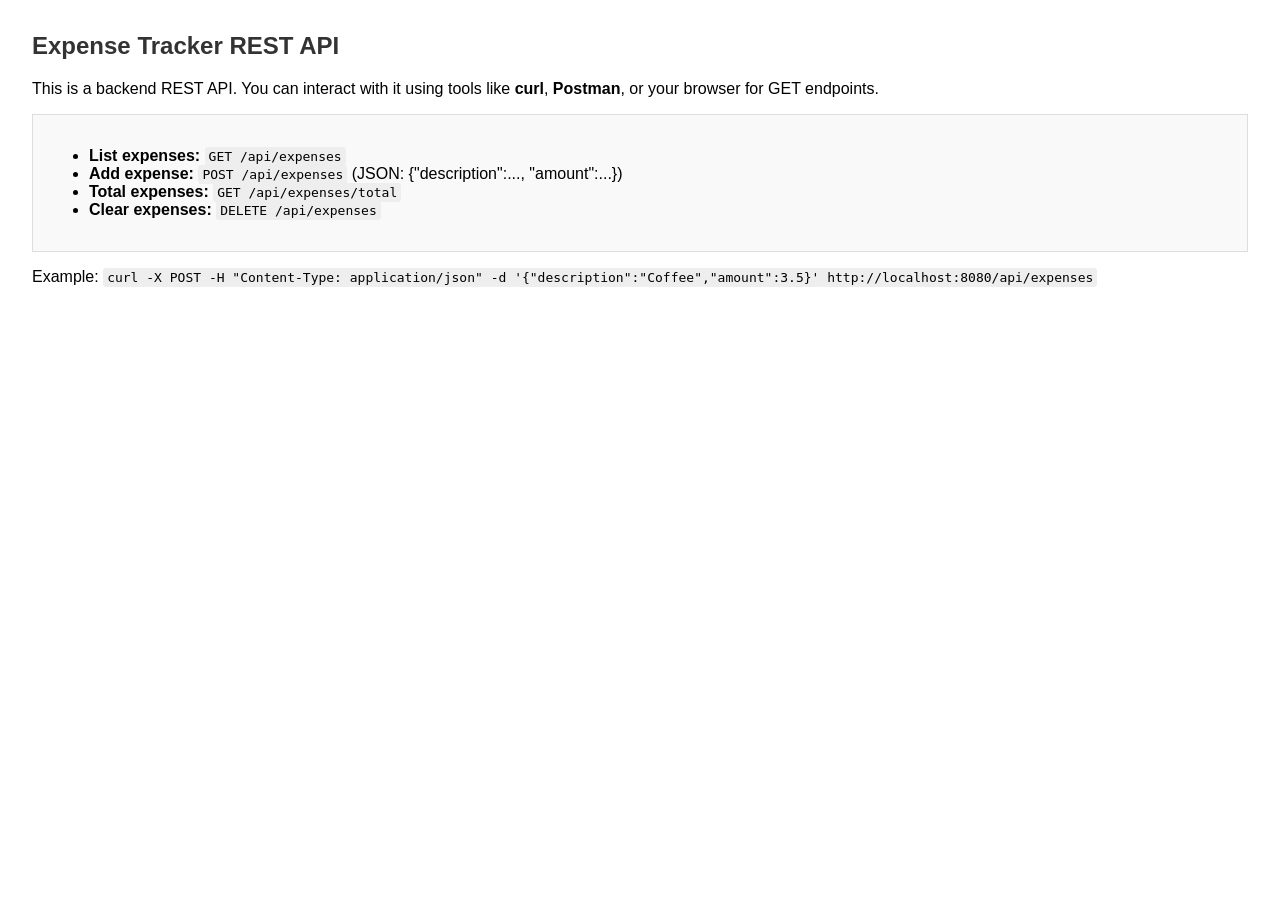
==== src/main/resources/static/index.html @ 2d239ed2 "migrante a local desktop verstion based in swing to a web spring version based" ====
<!DOCTYPE html>
<html lang="en">
<head>
    <meta charset="UTF-8">
    <title>Expense Tracker</title>
    <style>
        body { font-family: Arial, sans-serif; margin: 2em; }
        h2 { color: #333; }
        .info { margin-top: 1em; }
        .api-list { background: #f9f9f9; border: 1px solid #ddd; padding: 1em; }
        code { background: #eee; padding: 2px 4px; border-radius: 3px; }
    </style>
</head>
<body>
    <h2>Expense Tracker REST API</h2>
    <div class="info">
        <p>This is a backend REST API. You can interact with it using tools like <b>curl</b>, <b>Postman</b>, or your browser for GET endpoints.</p>
        <div class="api-list">
            <ul>
                <li><b>List expenses:</b> <code>GET /api/expenses</code></li>
                <li><b>Add expense:</b> <code>POST /api/expenses</code> (JSON: {"description":..., "amount":...})</li>
                <li><b>Total expenses:</b> <code>GET /api/expenses/total</code></li>
                <li><b>Clear expenses:</b> <code>DELETE /api/expenses</code></li>
            </ul>
        </div>
        <p>Example: <code>curl -X POST -H "Content-Type: application/json" -d '{"description":"Coffee","amount":3.5}' http://localhost:8080/api/expenses</code></p>
    </div>
</body>
</html>
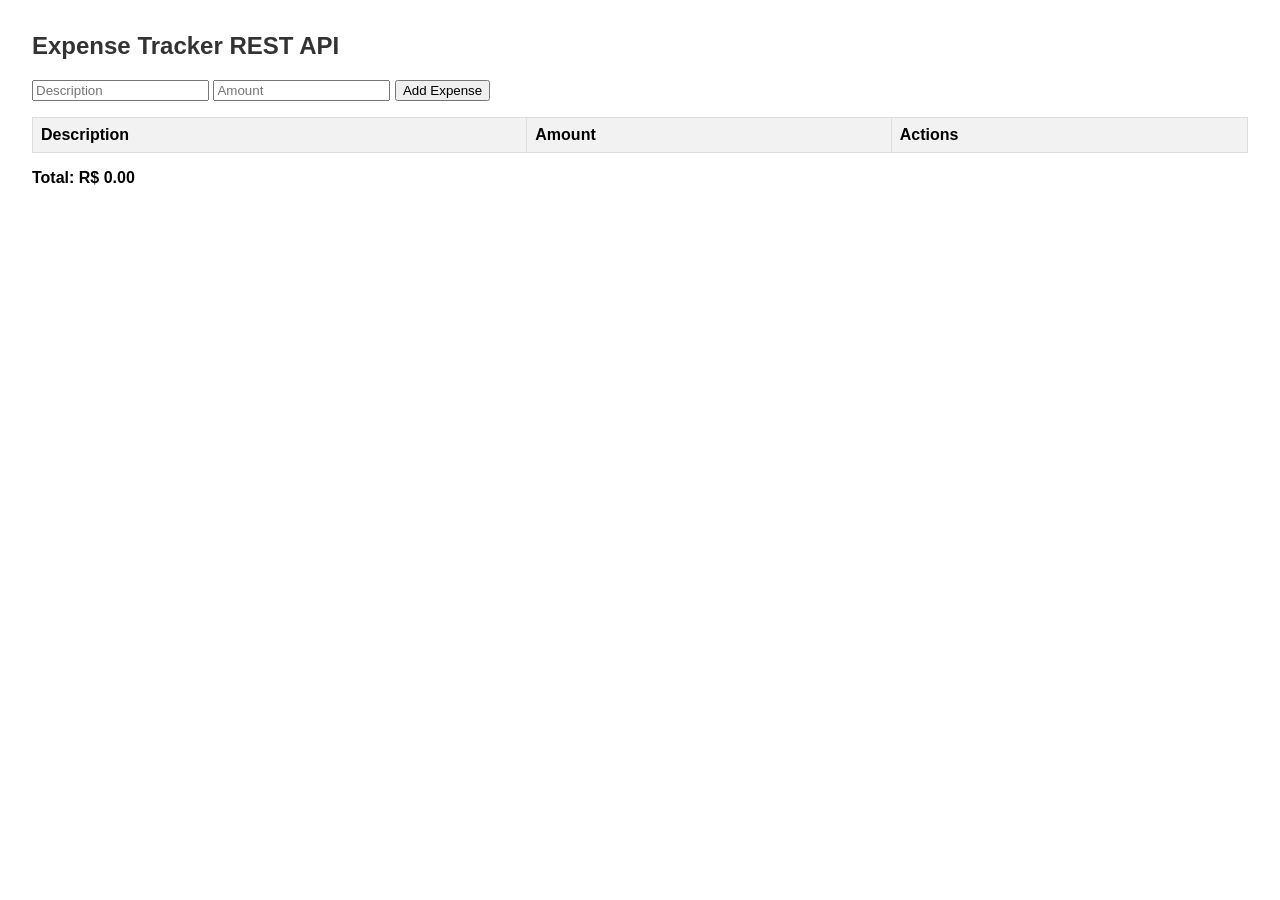
==== commit 16b5b4d6: "deleting unused files, separating js, css and html" ====
--- a/src/main/resources/static/index.html
+++ b/src/main/resources/static/index.html
@@ -3,28 +3,29 @@
 <head>
     <meta charset="UTF-8">
     <title>Expense Tracker</title>
-    <style>
-        body { font-family: Arial, sans-serif; margin: 2em; }
-        h2 { color: #333; }
-        .info { margin-top: 1em; }
-        .api-list { background: #f9f9f9; border: 1px solid #ddd; padding: 1em; }
-        code { background: #eee; padding: 2px 4px; border-radius: 3px; }
-    </style>
+    <link rel="stylesheet" href="style.css">
 </head>
 <body>
     <h2>Expense Tracker REST API</h2>
     <div class="info">
-        <p>This is a backend REST API. You can interact with it using tools like <b>curl</b>, <b>Postman</b>, or your browser for GET endpoints.</p>
-        <div class="api-list">
-            <ul>
-                <li><b>List expenses:</b> <code>GET /api/expenses</code></li>
-                <li><b>Add expense:</b> <code>POST /api/expenses</code> (JSON: {"description":..., "amount":...})</li>
-                <li><b>Total expenses:</b> <code>GET /api/expenses/total</code></li>
-                <li><b>Clear expenses:</b> <code>DELETE /api/expenses</code></li>
-            </ul>
-        </div>
-        <p>Example: <code>curl -X POST -H "Content-Type: application/json" -d '{"description":"Coffee","amount":3.5}' http://localhost:8080/api/expenses</code></p>
+        <form id="expense-form" style="margin-bottom: 1em;">
+            <input type="text" id="desc" placeholder="Description" required>
+            <input type="number" id="amt" placeholder="Amount" step="0.01" required>
+            <button type="submit">Add Expense</button>
+        </form>
+        <table id="expense-table">
+            <thead>
+                <tr>
+                    <th>Description</th>
+                    <th>Amount</th>
+                    <th>Actions</th>
+                </tr>
+            </thead>
+            <tbody>
+            </tbody>
+        </table>
+        <div class="total">Total: R$ <span id="total">0.00</span></div>
     </div>
+    <script src="app.js"></script>
 </body>
 </html>
-
--- a/src/main/resources/static/style.css
+++ b/src/main/resources/static/style.css
@@ -0,0 +1,10 @@
+body { font-family: Arial, sans-serif; margin: 2em; }
+.total { margin-top: 1em; font-weight: bold; }
+th { background: #f2f2f2; }
+th, td { border: 1px solid #ddd; padding: 0.5em; text-align: left; }
+table { width: 100%; border-collapse: collapse; margin-top: 1em; }
+code { background: #eee; padding: 2px 4px; border-radius: 3px; }
+.api-list { background: #f9f9f9; border: 1px solid #ddd; padding: 1em; }
+.info { margin-top: 1em; }
+h2 { color: #333; }
+
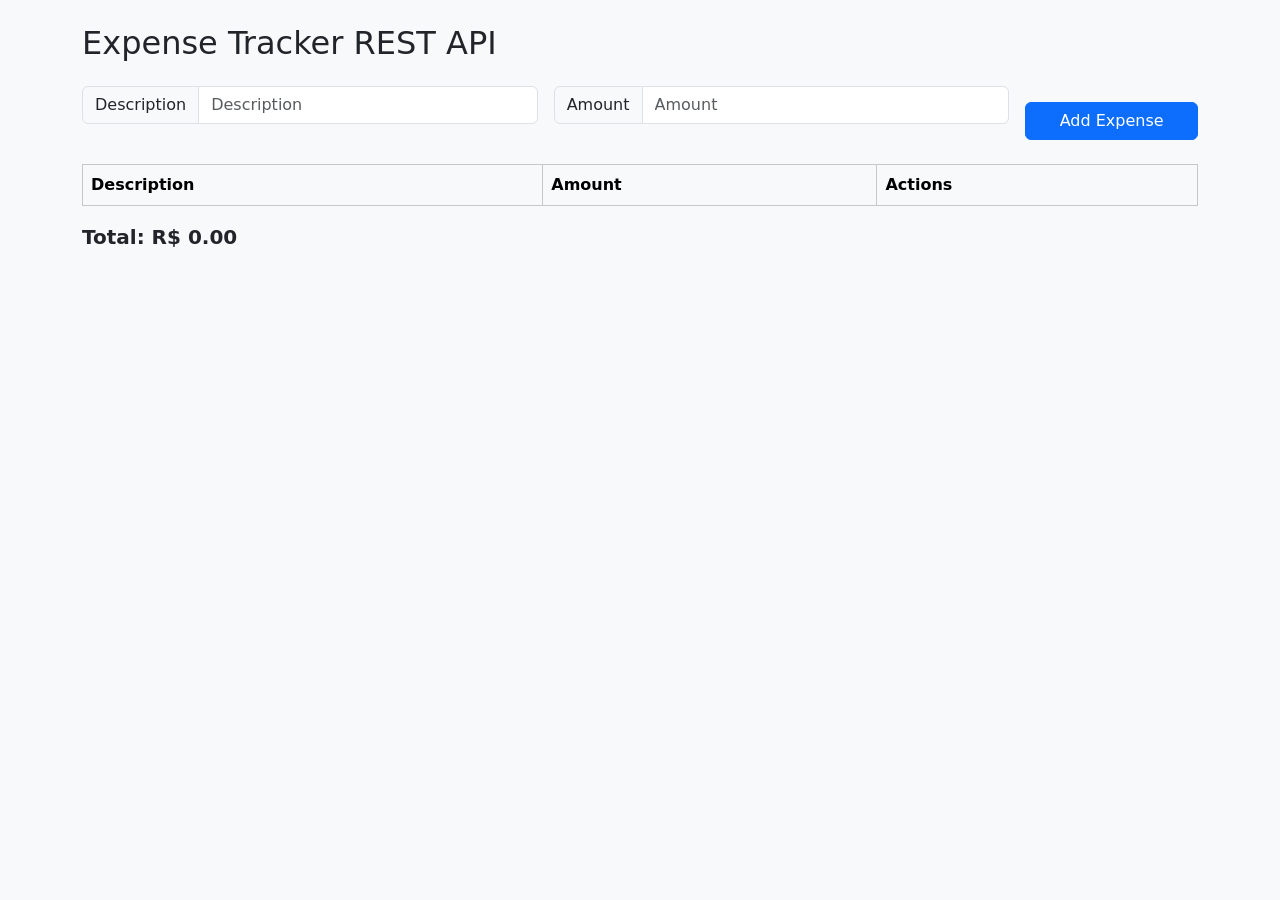
==== commit 189c5ee4: "integrating with Bootstrap 5" ====
--- a/src/main/resources/static/index.html
+++ b/src/main/resources/static/index.html
@@ -1,31 +1,65 @@
 <!DOCTYPE html>
 <html lang="en">
 <head>
-    <meta charset="UTF-8">
+    <meta charset="utf-8">
+    <meta name="viewport" content="width=device-width, initial-scale=1">
     <title>Expense Tracker</title>
-    <link rel="stylesheet" href="style.css">
+    <!-- Bootstrap CSS -->
+    <link href="https://cdn.jsdelivr.net/npm/bootstrap@5.0.2/dist/css/bootstrap.min.css" rel="stylesheet" integrity="sha384-EVSTQN3/azprG1Anm3QDgpJLIm9Nao0Yz1ztcQTwFspd3yD65VohhpuuCOmLASjC" crossorigin="anonymous">
 </head>
-<body>
-    <h2>Expense Tracker REST API</h2>
-    <div class="info">
-        <form id="expense-form" style="margin-bottom: 1em;">
-            <input type="text" id="desc" placeholder="Description" required>
-            <input type="number" id="amt" placeholder="Amount" step="0.01" required>
-            <button type="submit">Add Expense</button>
-        </form>
-        <table id="expense-table">
-            <thead>
-                <tr>
-                    <th>Description</th>
-                    <th>Amount</th>
-                    <th>Actions</th>
-                </tr>
-            </thead>
-            <tbody>
-            </tbody>
-        </table>
-        <div class="total">Total: R$ <span id="total">0.00</span></div>
+<body class="bg-light">
+    <div class="container py-4">
+        <h2 class="mb-4">Expense Tracker REST API</h2>
+        <div class="info">
+            <form id="expense-form" class="row g-3 align-items-end mb-4 needs-validation" novalidate>
+                <div class="col-md-5">
+                    <div class="input-group mb-3">
+                        <span class="input-group-text" id="basic-addon1">Description</span>
+                        <input type="text" class="form-control" placeholder="Description" required type="text" id="desc">
+                    </div>
+                </div>
+                <div class="col-md-5">
+                    <div class="input-group mb-3">
+                        <span class="input-group-text" id="basic-addon1">Amount</span>
+                        <input type="text" class="form-control" placeholder="Amount" required type="number" id="amt">
+                    </div>
+                </div>
+
+                <div class="col-md-2">
+                    <button type="submit" class="btn btn-primary w-100"><i class="bi bi-plus-circle"></i> Add Expense</button>
+                </div>
+            </form>
+            <table id="expense-table" class="table table-striped table-bordered align-middle">
+                <thead class="table-light">
+                    <tr>
+                        <th>Description</th>
+                        <th>Amount</th>
+                        <th>Actions</th>
+                    </tr>
+                </thead>
+                <tbody>
+                </tbody>
+            </table>
+            <div class="total fs-5 fw-bold mt-3">Total: R$ <span id="total">0.00</span></div>
+        </div>
     </div>
+    <script src="https://cdn.jsdelivr.net/npm/bootstrap@5.0.2/dist/js/bootstrap.bundle.min.js" integrity="sha384-MrcW6ZMFYlzcLA8Nl+NtUVF0sA7MsXsP1UyJoMp4YLEuNSfAP+JcXn/tWtIaxVXM" crossorigin="anonymous"></script>
     <script src="app.js"></script>
+    <script>
+    // Bootstrap validation for forms
+    (() => {
+      'use strict';
+      const forms = document.querySelectorAll('.needs-validation');
+      Array.from(forms).forEach(form => {
+        form.addEventListener('submit', event => {
+          if (!form.checkValidity()) {
+            event.preventDefault();
+            event.stopPropagation();
+          }
+          form.classList.add('was-validated');
+        }, false);
+      });
+    })();
+    </script>
 </body>
 </html>
